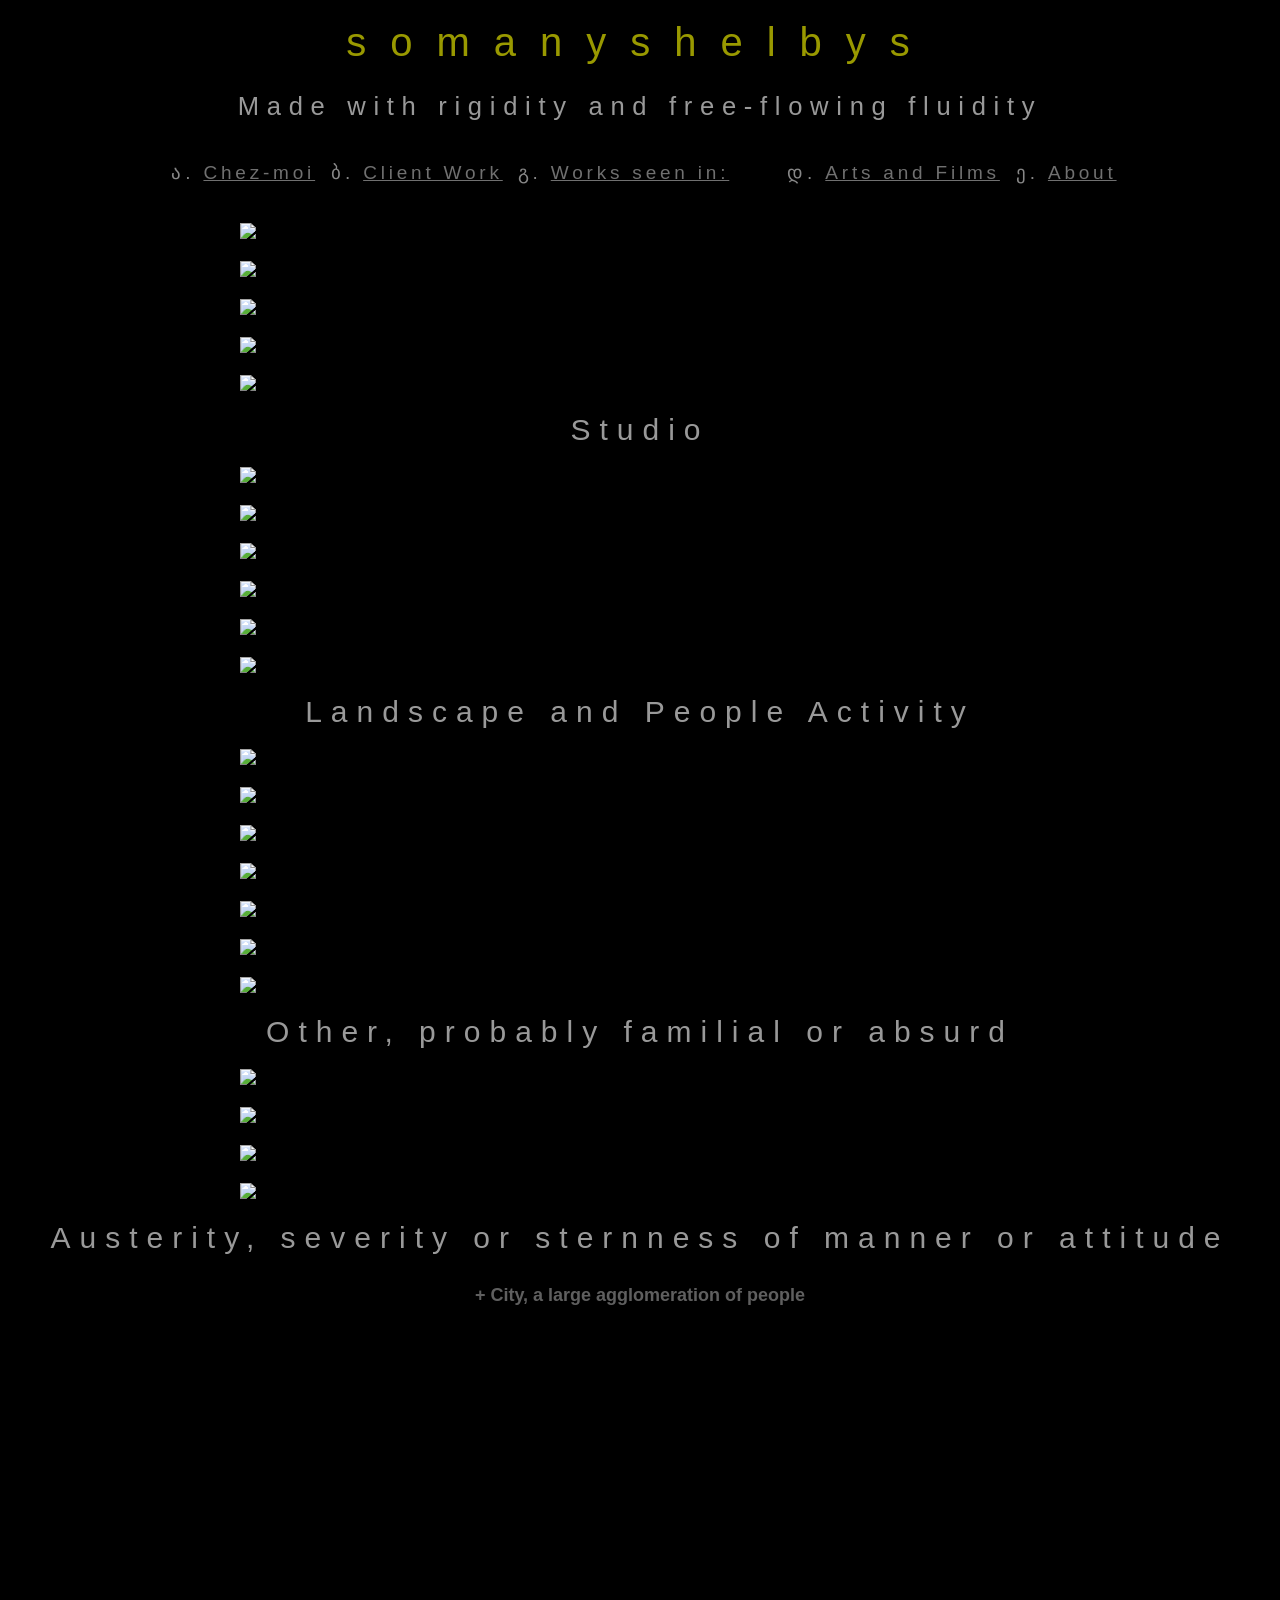
==== index.html @ f42c6b7e "Fix HTML encoding issues in index.html" ====
<!DOCTYPE html>
<html lang="en">
  <head>
    <meta charset="UTF-8" />
    <meta 
       name="viewport" 
       content="width=device-width, initial-scale=1">
    <title>So Many Shelbys</title>
    <link rel="stylesheet" href="styles.css" />

  </head>

<body>
  <h1> somanyshelbys </h1>
  <h2>Made with rigidity and free-flowing fluidity</h2>
      <nav class= "navbar">
      <ul class="nav-links">
        <li><a href="Chez-moi.html">Chez-moi</a></li>
        <li><a href="Client Work.html">Client Work</a></li>
        <li><a href="Works seen in.html">Works seen in:</li>
        <li><a href="Arts and Films.html">Arts and Films</a></li>
        <li><a href="About.html">About</a></li>
      </ul>
    </nav>

    <figure>
         <img src="https://1drv.ms/i/c/d630736e100ee026/IQQJF29KCXkyRJ-KPuYxHNDiAaI51sLJGHvMIlL-1f3v7YA?width=1920&height=1280" alt="Headphones on a rock along Brooklyn Bridge Promenade."> 
         <img src="https://1drv.ms/i/c/d630736e100ee026/IQTPv-4YMRiqRK2nJl1ETKb0AZ7eB_xZPst_Acn6qgvgutw?width=1616&height=1080" alt="Dance pit at an art gallery rock show, Midtown Manhattan.">
         <img src="https://1drv.ms/i/c/d630736e100ee026/IQRkhlpu7I8eRKbMMFANl39nARH1thOUix3Rj904pAK5Q2k" alt="Rambunctious Philly DIY rock show.">
         <img src="https://1drv.ms/i/c/d630736e100ee026/IQTGSDGn4vDFSp1pvOnJ12VhAXj-IOgcTihEkf6rCtiiw9Y?width=4485&height=3457" alt="Two skateboarders opposite from each other at Washington Sq Park as a march looms.">
         <img src="https://1drv.ms/i/c/d630736e100ee026/IQSIIoZXmp2ETLhqxxJwsTqFAYOdlSudWHXkMcIG4YVn68k?width=1902&height=1902" alt="Woman taking picture of Oakland Bridge on a rainy day.">
         <style>
          img {
          width: 100%;
          max-width: 800px;     /* Limit maximum size */
          border: none;
          box-shadow: 0 4px 12px rgba(0,0,0,0.3);
          display: block;
          margin: 20px auto;    /* Center horizontally */
         }
        </style>
  </figure>
  <h3>Studio</h3>
  <figure>
         <img src="https://1drv.ms/i/c/d630736e100ee026/IQSrCykFMvdrSbPwey8ARCrKAXR-VHivuqk-wBUVP1CZJT4?width=3494&height=4384" alt="Studio shoot dark">
         <img src="https://1drv.ms/i/c/d630736e100ee026/IQSSAmfEuchVTI-kfr9R0--sAdwf01rDKaoduYXgPd5Ui_Q?width=2048&height=1365" alt="Duo model shoot, studio, vintage horror-themed.">
         <img src="https://1drv.ms/i/c/d630736e100ee026/IQR45To567PaQbxcvTF8OYlYAbSkMstuya33_iIAnDA6MA4?width=6000&height=4000" alt="Male model, daylight">
         <img src="https://1drv.ms/i/c/d630736e100ee026/IQQ7IhnuLZSARIrC7h_r51e6AQmJnsDo1xYjwgit67fHrmY?width=6000&height=4000" alt="Single model shoot, studio.">
         <img src="https://1drv.ms/i/c/d630736e100ee026/IQRbP4IERU9NRakxqUFBMwMsAUnSp67APURhSqFMwEBVgT8?width=6000&height=3726" alt="Male model on couch, daylight.">
         <img src="https://1drv.ms/i/c/d630736e100ee026/IQTXnUac0-yFTZEX8bLTMEjyASVJ0B-QZ0dLZ8pRtzSClxU?width=5240&height=3375" alt="Modeling in dark studio, with strobe light used for focus.">
         <style>
        h3 {
        text-align: center;
        font-family: sans-serif;
        font-size: 30px;
        color: light grey; /* my slowass oversaw it was black initially */
        display: block;
        margin: auto;
        }
         </style>

  </figure>
  <figure>
         <h3>Landscape and People Activity</h3>  
         <img src="https://1drv.ms/i/c/d630736e100ee026/IQQxwj5T_dQGS4HVavXyjzK9AY6_2AdQX3uCjTyPZO9tI2Q?width=2048&height=1365" alt="Late afternoon at a pier in San Francisco.">
         <img src="https://1drv.ms/i/c/d630736e100ee026/IQRPh8WzAu8TRJpu-GUv-VH0AaQ1NuLzRMSAW0mrgeTtktk?width=2048&height=1533" alt="Doing a back bridge atop the Golden Gate bridge vista, north of it.">
         <img src="https://1drv.ms/i/c/d630736e100ee026/IQTNxuhRVp5TSJXVCpJwqnzeAZcACLeGGz2mLBDC-m7fevQ?width=6000&height=4000" alt="Rocket launch in twilight Sky, Cachuma Lake Vista Point, CA.">
         <img src="https://1drv.ms/i/c/d630736e100ee026/IQQm43SCTZFYSZKmu0K1t3gBAWeIm1azohavoHHHadHrMkA?width=4777&height=3048" alt="Channel Islands as seen from a high point some kilometers north of Santa Barbara, CA.">
         <img src="https://1drv.ms/i/c/d630736e100ee026/IQTbLqorTk9NRp-FskmjfqNOAUiybhO71TV4_rZoAlRim5o?width=4973&height=3407" alt="Cachuma Lake valley at twilight, CA.">
         <img src="https://1drv.ms/i/c/d630736e100ee026/IQRTMTD59x7PQJ5WlUEDU5QCAUQ2v-P6QT73TecZMSQWxQU?width=2048&height=1409" alt="Abandoned prison guard tower with a rainbow in the background, over the harbor.">
         <img src="https://1drv.ms/i/c/d630736e100ee026/IQR1liMmkR3ZSowyFkngSszJATfJSlBAhaF1ZGyztksEiMo?width=1365&height=2048" alt="Local resident having a smoke break outside a restaurant.">
  </figure>
  
  <figure>
  <h3> Other, probably familial or absurd </h3>
         <img src="https://1drv.ms/i/c/d630736e100ee026/IQTYepY5WuYdQo6v6UxAK7MCAdvxgK8uoiMPOlA562L7OWI?width=6000&height=4000" alt="Haus Amerikan.">
         <img src="https://1drv.ms/i/c/d630736e100ee026/IQS29Qxb-Hh1SLmxpKP_l0dYAXRDGurXG-B5GAk2QFSMplg?width=6000&height=3407" alt="Cool bloke on bike with razors.">
         <img src="https://1drv.ms/i/c/d630736e100ee026/IQTFUM9CGuCQSqj9El2S2cqYAcw4869-dwOalFD7NcDokY0?width=4875&height=4000" alt="Flying reflective spheres over the Delaware River bike path in Philly, hanging from the sky.">
         <img src="https://1drv.ms/i/c/d630736e100ee026/IQT2msfkttWKRq3MN_01UUv_ASdR4b-WbxVs7dUYG-jgSnY?width=6000&height=4000" alt="Mirrored tree off a reflecting puddle in cloudy weather.">
  </figure>

  <h3>Austerity, severity or sternness of manner or attitude </h3>
  <h5>+ City, a large agglomeration of people</h5>
    <video
  src="austericitymov.mov"
  autoplay
  muted
  loop
  playsinline
  width="560"
  ></video>
  <style>
  h5 {
    text-align: center;
    font-family: Arial, Helvetica, sans-serif;
    font-size: 18px;
    color: lightgray;
    opacity: 0.45;
  }
  video {
        width: 100%;
        max-width: 800px;     /* Limit maximum size */
        border: none;
        box-shadow: 0 4px 12px rgba(0,0,0,0.3);
        display: block;
        margin: 20px auto;    /* Center horizontally */
  }
  </style>
</body>

</html>
---- styles.css ----
body {
    font-family: 'josefin sans', sans-serif;
    background-color: black;
}

.yuyu-regular {
  font-family: "Yuyu", sans-serif;
  font-weight: 400;
  font-style: normal;
}

div {
  display: none;
  border: 1px solid #000;
  height: 30px;
  width: 290px;
  margin-left: 10px;
}

a:hover+div {
  display: block;
}

.permanent-marker-regular {
  font-family: "Permanent Marker", cursive;
  font-weight: 400;
  font-style: normal;
}

.prompt-thin {
  font-family: "Prompt", sans-serif;
  font-weight: 100;
  font-style: normal;
}

.prompt-extralight {
  font-family: "Prompt", sans-serif;
  font-weight: 200;
  font-style: normal;
}

.prompt-light {
  font-family: "Prompt", sans-serif;
  font-weight: 300;
  font-style: normal;
}

.prompt-regular {
  font-family: "Prompt", sans-serif;
  font-weight: 400;
  font-style: normal;
}

.prompt-medium {
  font-family: "Prompt", sans-serif;
  font-weight: 500;
  font-style: normal;
}

.prompt-semibold {
  font-family: "Prompt", sans-serif;
  font-weight: 600;
  font-style: normal;
}

.prompt-bold {
  font-family: "Prompt", sans-serif;
  font-weight: 700;
  font-style: normal;
}

.prompt-extrabold {
  font-family: "Prompt", sans-serif;
  font-weight: 800;
  font-style: normal;
}

.prompt-black {
  font-family: "Prompt", sans-serif;
  font-weight: 900;
  font-style: normal;
}

.prompt-thin-italic {
  font-family: "Prompt", sans-serif;
  font-weight: 100;
  font-style: italic;
}

.prompt-extralight-italic {
  font-family: "Prompt", sans-serif;
  font-weight: 200;
  font-style: italic;
}

.prompt-light-italic {
  font-family: "Prompt", sans-serif;
  font-weight: 300;
  font-style: italic;
}

.prompt-regular-italic {
  font-family: "Prompt", sans-serif;
  font-weight: 400;
  font-style: italic;
}

.prompt-medium-italic {
  font-family: "Prompt", sans-serif;
  font-weight: 500;
  font-style: italic;
}

.prompt-semibold-italic {
  font-family: "Prompt", sans-serif;
  font-weight: 600;
  font-style: italic;
}

.prompt-bold-italic {
  font-family: "Prompt", sans-serif;
  font-weight: 700;
  font-style: italic;
}

.prompt-extrabold-italic {
  font-family: "Prompt", sans-serif;
  font-weight: 800;
  font-style: italic;
}

.prompt-black-italic {
  font-family: "Prompt", sans-serif;
  font-weight: 900;
  font-style: italic;
}

.poppins-thin {
  font-family: "Poppins", sans-serif;
  font-weight: 100;
  font-style: normal;
}

.poppins-extralight {
  font-family: "Poppins", sans-serif;
  font-weight: 200;
  font-style: normal;
}

.poppins-light {
  font-family: "Poppins", sans-serif;
  font-weight: 300;
  font-style: normal;
}

.poppins-regular {
  font-family: "Poppins", sans-serif;
  font-weight: 400;
  font-style: normal;
}

.poppins-medium {
  font-family: "Poppins", sans-serif;
  font-weight: 500;
  font-style: normal;
}

.poppins-semibold {
  font-family: "Poppins", sans-serif;
  font-weight: 600;
  font-style: normal;
}

.poppins-bold {
  font-family: "Poppins", sans-serif;
  font-weight: 700;
  font-style: normal;
}

.poppins-extrabold {
  font-family: "Poppins", sans-serif;
  font-weight: 800;
  font-style: normal;
}

.poppins-black {
  font-family: "Poppins", sans-serif;
  font-weight: 900;
  font-style: normal;
}

.poppins-thin-italic {
  font-family: "Poppins", sans-serif;
  font-weight: 100;
  font-style: italic;
}

.poppins-extralight-italic {
  font-family: "Poppins", sans-serif;
  font-weight: 200;
  font-style: italic;
}

.poppins-light-italic {
  font-family: "Poppins", sans-serif;
  font-weight: 300;
  font-style: italic;
}

.poppins-regular-italic {
  font-family: "Poppins", sans-serif;
  font-weight: 400;
  font-style: italic;
}

.poppins-medium-italic {
  font-family: "Poppins", sans-serif;
  font-weight: 500;
  font-style: italic;
}

.poppins-semibold-italic {
  font-family: "Poppins", sans-serif;
  font-weight: 600;
  font-style: italic;
}

.poppins-bold-italic {
  font-family: "Poppins", sans-serif;
  font-weight: 700;
  font-style: italic;
}

.poppins-extrabold-italic {
  font-family: "Poppins", sans-serif;
  font-weight: 800;
  font-style: italic;
}

.poppins-black-italic {
  font-family: "Poppins", sans-serif;
  font-weight: 900;
  font-style: italic;
}

.fredericka-the-great-regular {
  font-family: "Fredericka the Great", serif;
  font-weight: 400;
  font-style: normal;
}

.navbar {
    display: flex;
    font-size: 19px;
    font-family:'Franklin Gothic Medium', 'Arial Narrow', Arial, sans-serif;
    justify-content: center;
    align-items: center;
    text-align: center;
    letter-spacing: 0.2em;
    background-color: rgb(0, 0, 0);
    padding-bottom: 0px;
    padding-top: 0px;
    color: white;
    opacity: 0.53;
}

.nav-links {
    list-style: georgian;
    display: flex;
    gap: 3rem;
}

.nav-links a {
    color:lightgray;
    text-decoration-skip-ink: all;
    font-weight:lighter;
    transition: 0.2s ease-in
}

.nav-links a:hover {
    color: #ff3992
}

h1 {
    font-family:'Trebuchet MS', 'Lucida Sans Unicode', 'Lucida Grande', 'Lucida Sans', Arial, sans-serif;
    font-weight: 400;
    font-style: normal;
    letter-spacing: 0.6em;
    font-size: 2.5rem;
    font-display: swap;
    color:yellow;
    border: none;
    opacity: 0.6;
    text-align: center;
    margin-top: 20px;
}

h2 {
    font-family: "prompt", sans-serif;
    font-weight: 400;
    font-style: normal;
    letter-spacing: 0.3em;
    font-size: 1.6rem;
    font-display: swap;
    color:white;
    opacity: 0.6;
    border: none;
    text-align: center;
    margin-top: 20px;
}

h3 {
    font-family: "prompt", sans-serif;
    font-weight: 400;
    font-style: normal;
    letter-spacing: 0.3em;
    font-size: 1.2rem;
    font-display: swap;
    color:white;
    opacity: 0.6;
    border: none;
    text-align: center;
    margin-top: 20px;
}
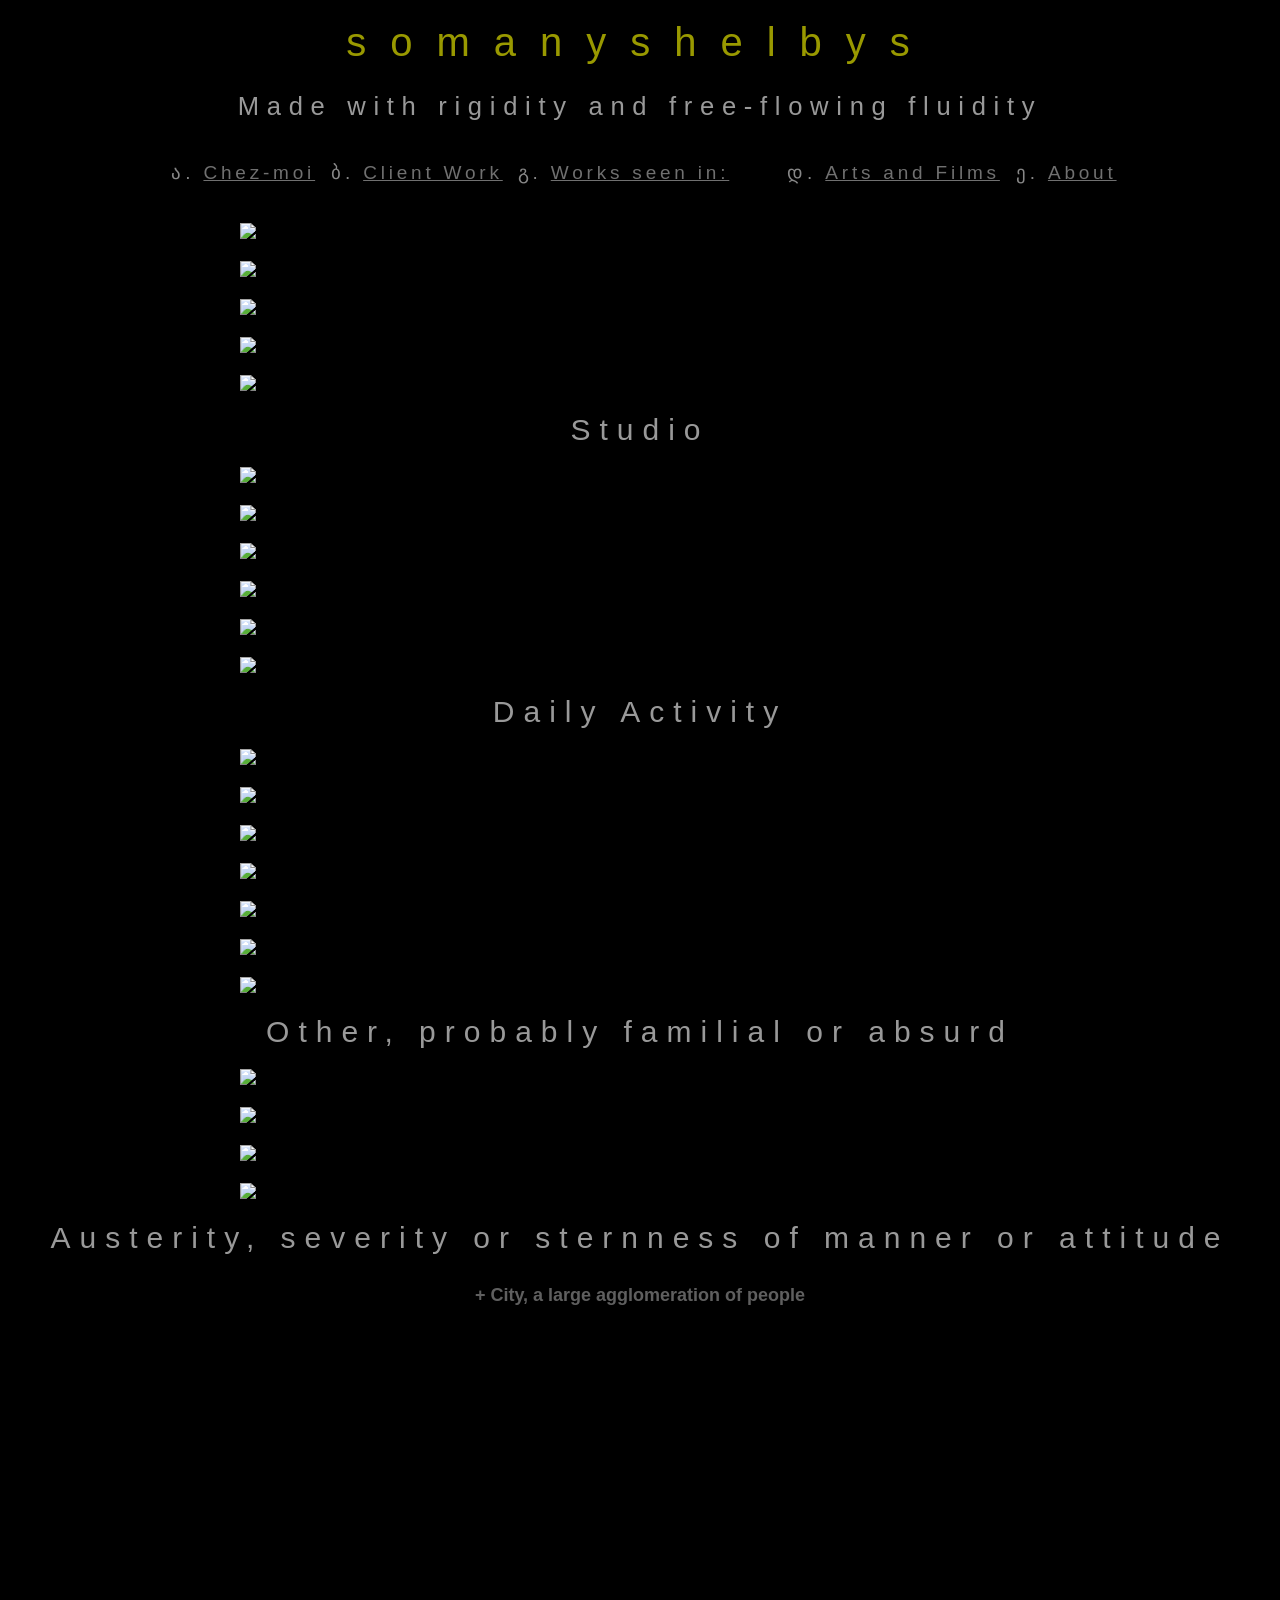
==== commit 323c7bb4: "Fix HTML encoding issues in index.html" ====
--- a/index.html
+++ b/index.html
@@ -61,7 +61,7 @@
 
   </figure>
   <figure>
-         <h3>Landscape and People Activity</h3>  
+         <h3>Daily Activity</h3>  
          <img src="https://1drv.ms/i/c/d630736e100ee026/IQQxwj5T_dQGS4HVavXyjzK9AY6_2AdQX3uCjTyPZO9tI2Q?width=2048&height=1365" alt="Late afternoon at a pier in San Francisco.">
          <img src="https://1drv.ms/i/c/d630736e100ee026/IQRPh8WzAu8TRJpu-GUv-VH0AaQ1NuLzRMSAW0mrgeTtktk?width=2048&height=1533" alt="Doing a back bridge atop the Golden Gate bridge vista, north of it.">
          <img src="https://1drv.ms/i/c/d630736e100ee026/IQTNxuhRVp5TSJXVCpJwqnzeAZcACLeGGz2mLBDC-m7fevQ?width=6000&height=4000" alt="Rocket launch in twilight Sky, Cachuma Lake Vista Point, CA.">
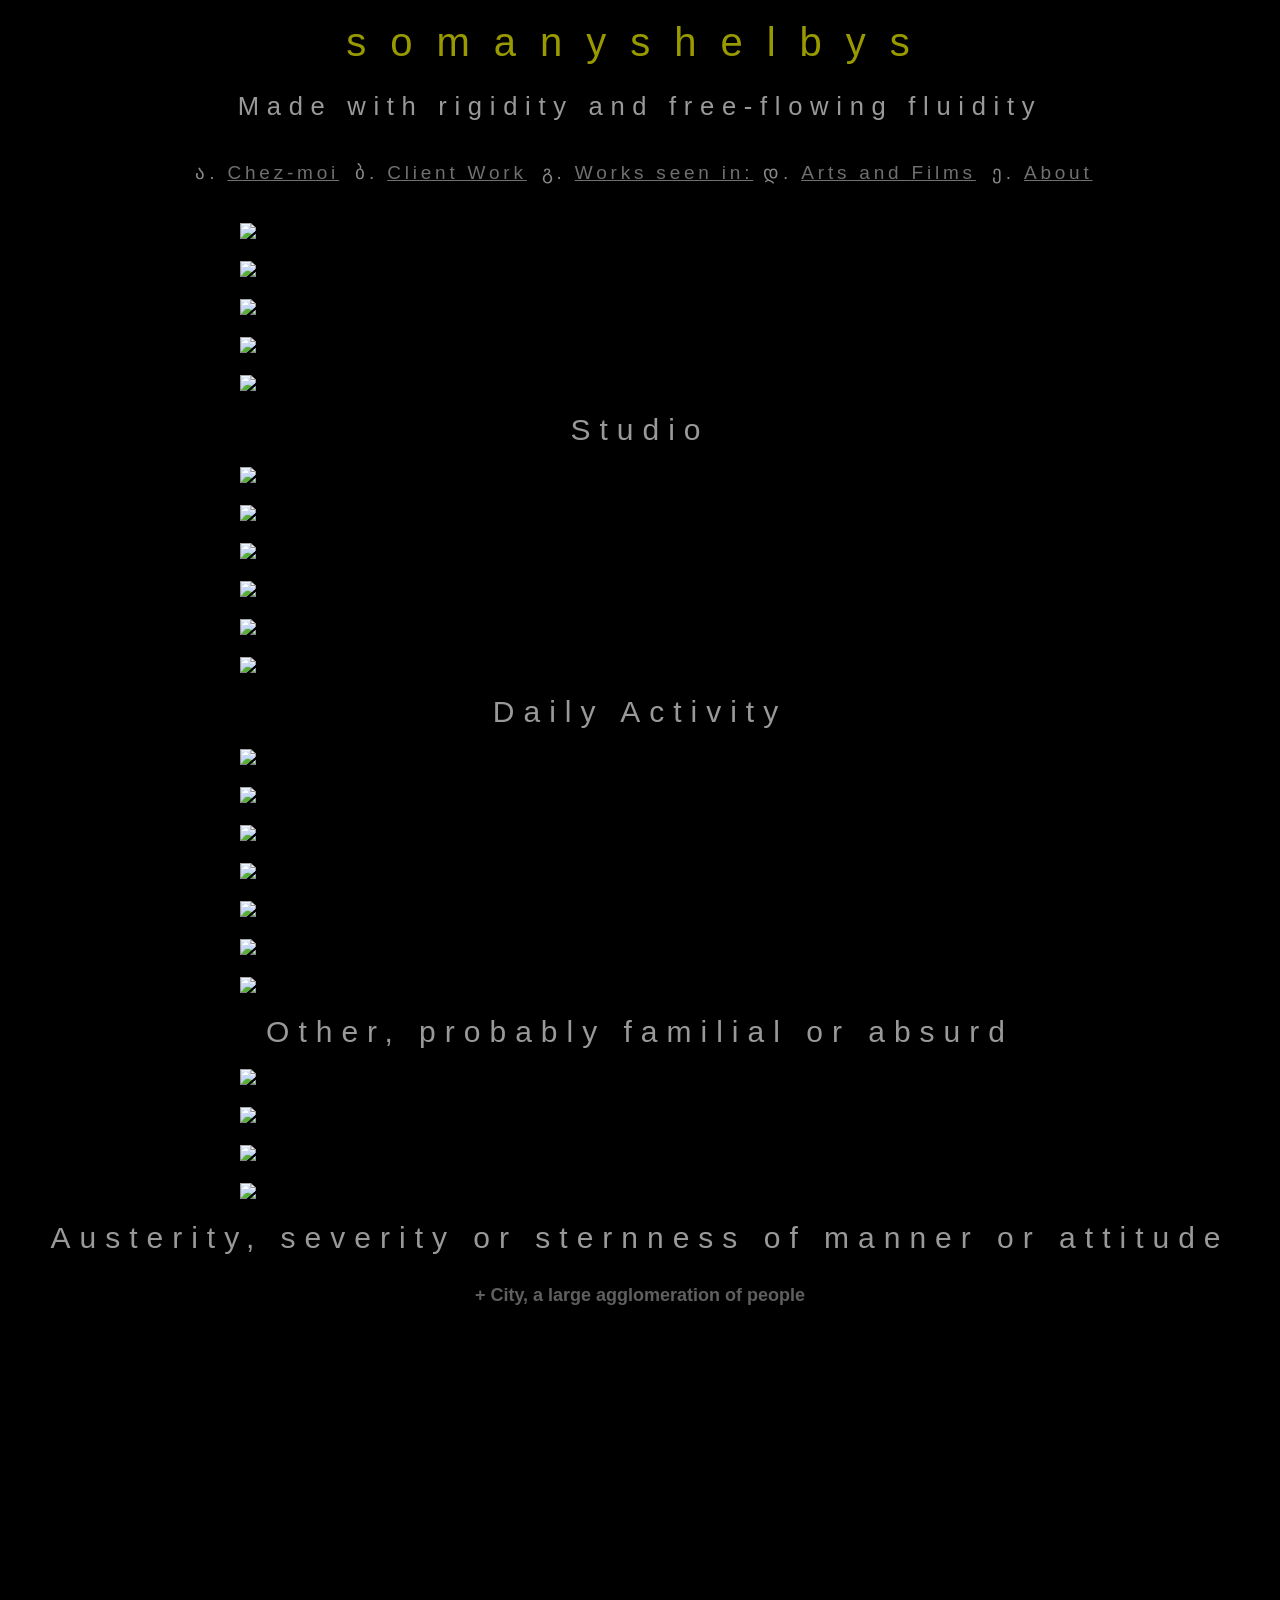
==== commit 087de646: "Fix HTML encoding issues in index.html" ====
--- a/index.html
+++ b/index.html
@@ -17,7 +17,7 @@
       <ul class="nav-links">
         <li><a href="Chez-moi.html">Chez-moi</a></li>
         <li><a href="Client Work.html">Client Work</a></li>
-        <li><a href="Works seen in.html">Works seen in:</li>
+        <li><a href="Works seen in.html">Works seen in:</a></li>
         <li><a href="Arts and Films.html">Arts and Films</a></li>
         <li><a href="About.html">About</a></li>
       </ul>
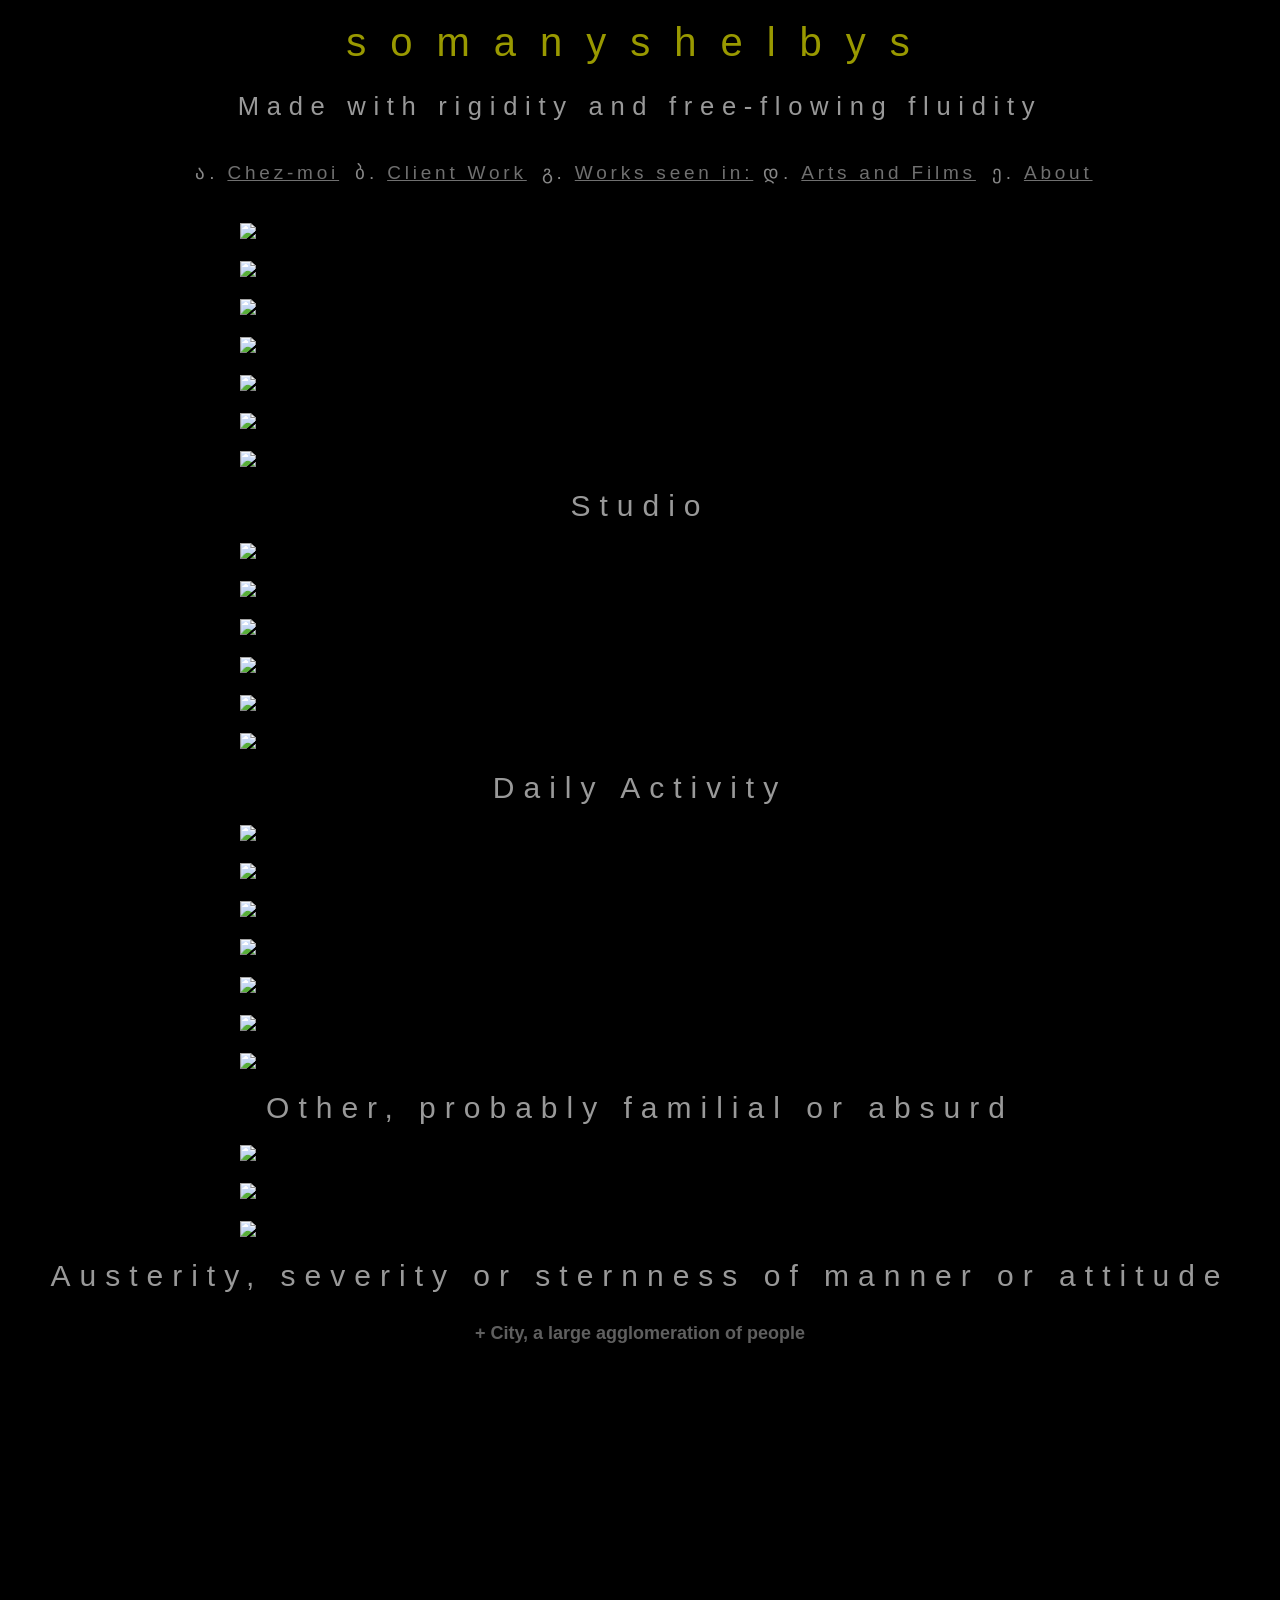
==== commit f2f6e275: "Fix HTML formatting and update image sources" ====
--- a/index.html
+++ b/index.html
@@ -25,7 +25,9 @@
 
     <figure>
          <img src="https://1drv.ms/i/c/d630736e100ee026/IQQJF29KCXkyRJ-KPuYxHNDiAaI51sLJGHvMIlL-1f3v7YA?width=1920&height=1280" alt="Headphones on a rock along Brooklyn Bridge Promenade."> 
+         <img src="https://1drv.ms/i/c/d630736e100ee026/IQS29Qxb-Hh1SLmxpKP_l0dYAXRDGurXG-B5GAk2QFSMplg?width=6000&height=3407" alt="Cool bloke on bike with razors.">
          <img src="https://1drv.ms/i/c/d630736e100ee026/IQTPv-4YMRiqRK2nJl1ETKb0AZ7eB_xZPst_Acn6qgvgutw?width=1616&height=1080" alt="Dance pit at an art gallery rock show, Midtown Manhattan.">
+         <img src="https://1drv.ms/i/c/d630736e100ee026/IQQySMtVKulcSZhSMhuV6AjjAR7p87NCrXN8QW7MQoND4Ko?width=4000&height=4891" alt="Plaza in motion.">
          <img src="https://1drv.ms/i/c/d630736e100ee026/IQRkhlpu7I8eRKbMMFANl39nARH1thOUix3Rj904pAK5Q2k" alt="Rambunctious Philly DIY rock show.">
          <img src="https://1drv.ms/i/c/d630736e100ee026/IQTGSDGn4vDFSp1pvOnJ12VhAXj-IOgcTihEkf6rCtiiw9Y?width=4485&height=3457" alt="Two skateboarders opposite from each other at Washington Sq Park as a march looms.">
          <img src="https://1drv.ms/i/c/d630736e100ee026/IQSIIoZXmp2ETLhqxxJwsTqFAYOdlSudWHXkMcIG4YVn68k?width=1902&height=1902" alt="Woman taking picture of Oakland Bridge on a rainy day.">
@@ -74,7 +76,6 @@
   <figure>
   <h3> Other, probably familial or absurd </h3>
          <img src="https://1drv.ms/i/c/d630736e100ee026/IQTYepY5WuYdQo6v6UxAK7MCAdvxgK8uoiMPOlA562L7OWI?width=6000&height=4000" alt="Haus Amerikan.">
-         <img src="https://1drv.ms/i/c/d630736e100ee026/IQS29Qxb-Hh1SLmxpKP_l0dYAXRDGurXG-B5GAk2QFSMplg?width=6000&height=3407" alt="Cool bloke on bike with razors.">
          <img src="https://1drv.ms/i/c/d630736e100ee026/IQTFUM9CGuCQSqj9El2S2cqYAcw4869-dwOalFD7NcDokY0?width=4875&height=4000" alt="Flying reflective spheres over the Delaware River bike path in Philly, hanging from the sky.">
          <img src="https://1drv.ms/i/c/d630736e100ee026/IQT2msfkttWKRq3MN_01UUv_ASdR4b-WbxVs7dUYG-jgSnY?width=6000&height=4000" alt="Mirrored tree off a reflecting puddle in cloudy weather.">
   </figure>
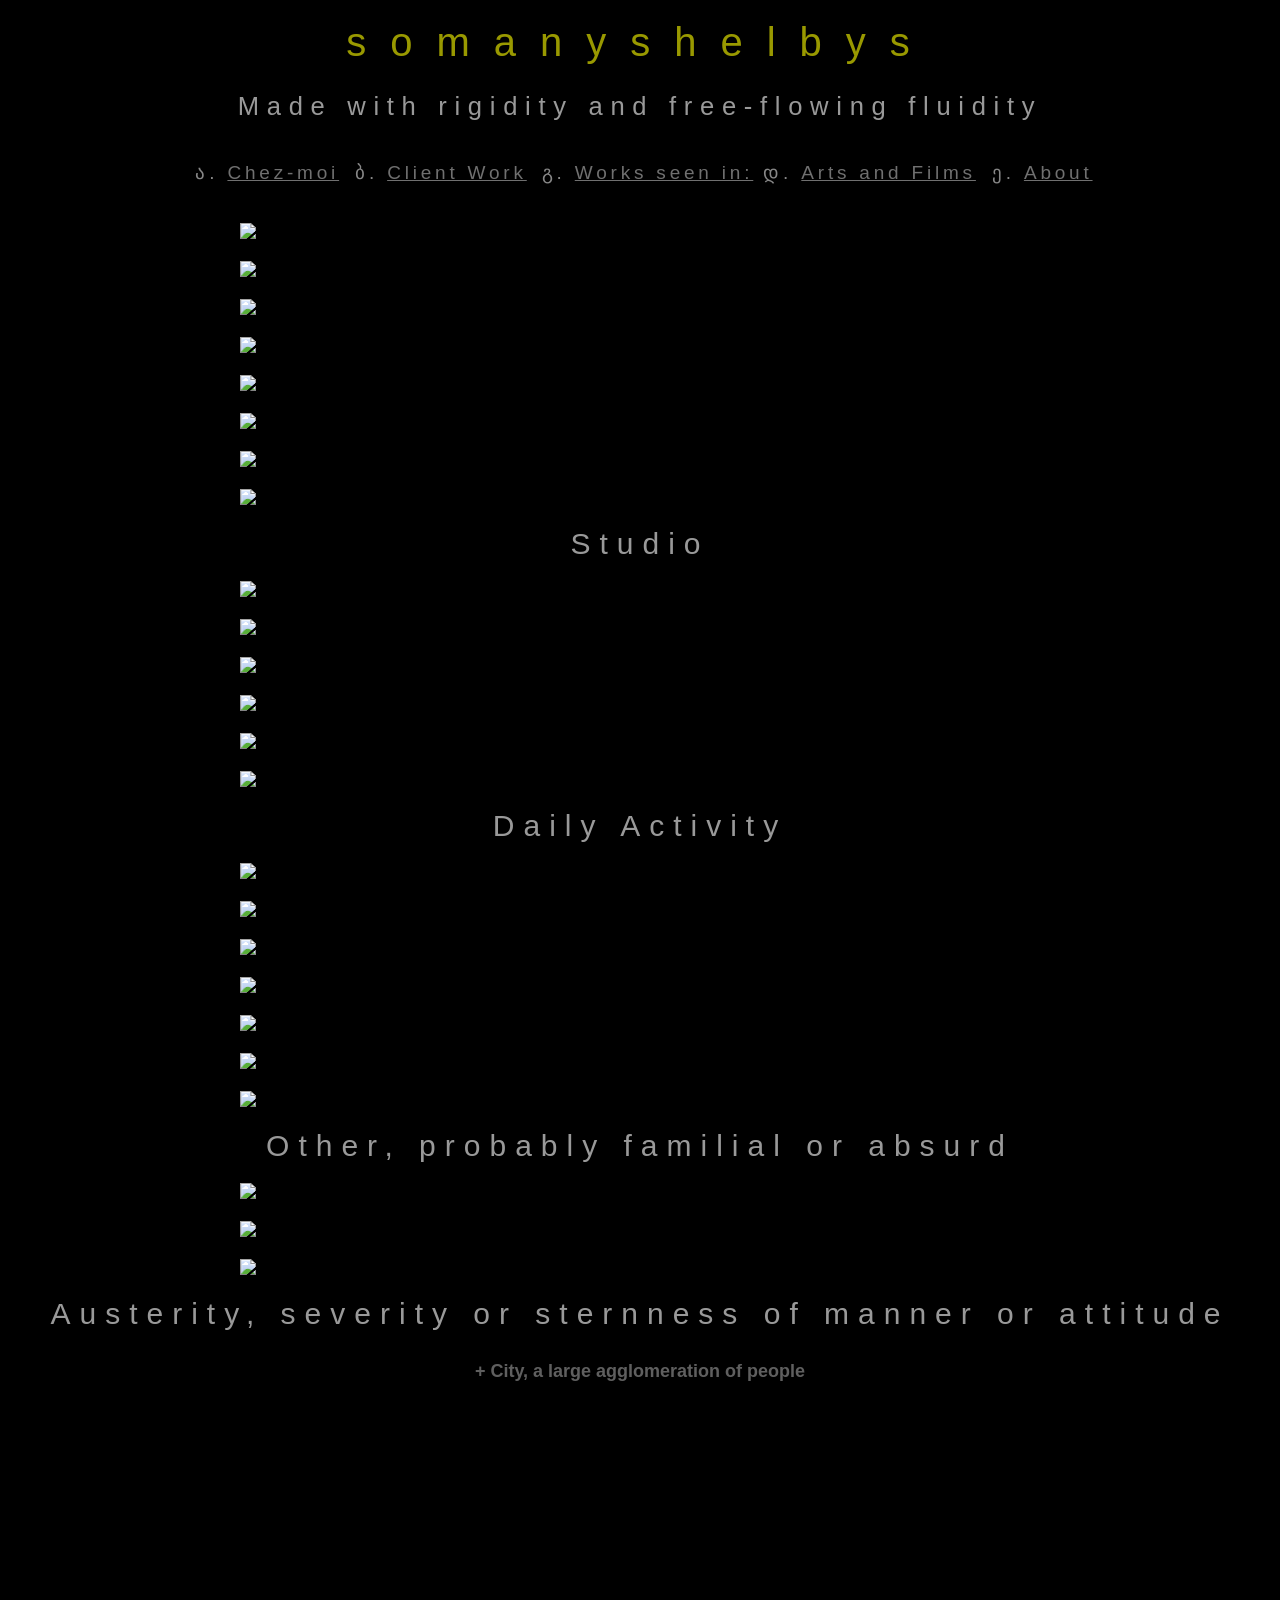
==== commit 46cf5c6a: "Update index.html" ====
--- a/index.html
+++ b/index.html
@@ -26,6 +26,7 @@
     <figure>
          <img src="https://1drv.ms/i/c/d630736e100ee026/IQQJF29KCXkyRJ-KPuYxHNDiAaI51sLJGHvMIlL-1f3v7YA?width=1920&height=1280" alt="Headphones on a rock along Brooklyn Bridge Promenade."> 
          <img src="https://1drv.ms/i/c/d630736e100ee026/IQS29Qxb-Hh1SLmxpKP_l0dYAXRDGurXG-B5GAk2QFSMplg?width=6000&height=3407" alt="Cool bloke on bike with razors.">
+         <img src="https://1drv.ms/i/c/d630736e100ee026/IQTp2hHBfkATSZCq-LOqZ55BAWDOU1wHuVhpJf47ETTYpAw" alt="Man carrying Spanish Republican flag.">
          <img src="https://1drv.ms/i/c/d630736e100ee026/IQTPv-4YMRiqRK2nJl1ETKb0AZ7eB_xZPst_Acn6qgvgutw?width=1616&height=1080" alt="Dance pit at an art gallery rock show, Midtown Manhattan.">
          <img src="https://1drv.ms/i/c/d630736e100ee026/IQQySMtVKulcSZhSMhuV6AjjAR7p87NCrXN8QW7MQoND4Ko?width=4000&height=4891" alt="Plaza in motion.">
          <img src="https://1drv.ms/i/c/d630736e100ee026/IQRkhlpu7I8eRKbMMFANl39nARH1thOUix3Rj904pAK5Q2k" alt="Rambunctious Philly DIY rock show.">
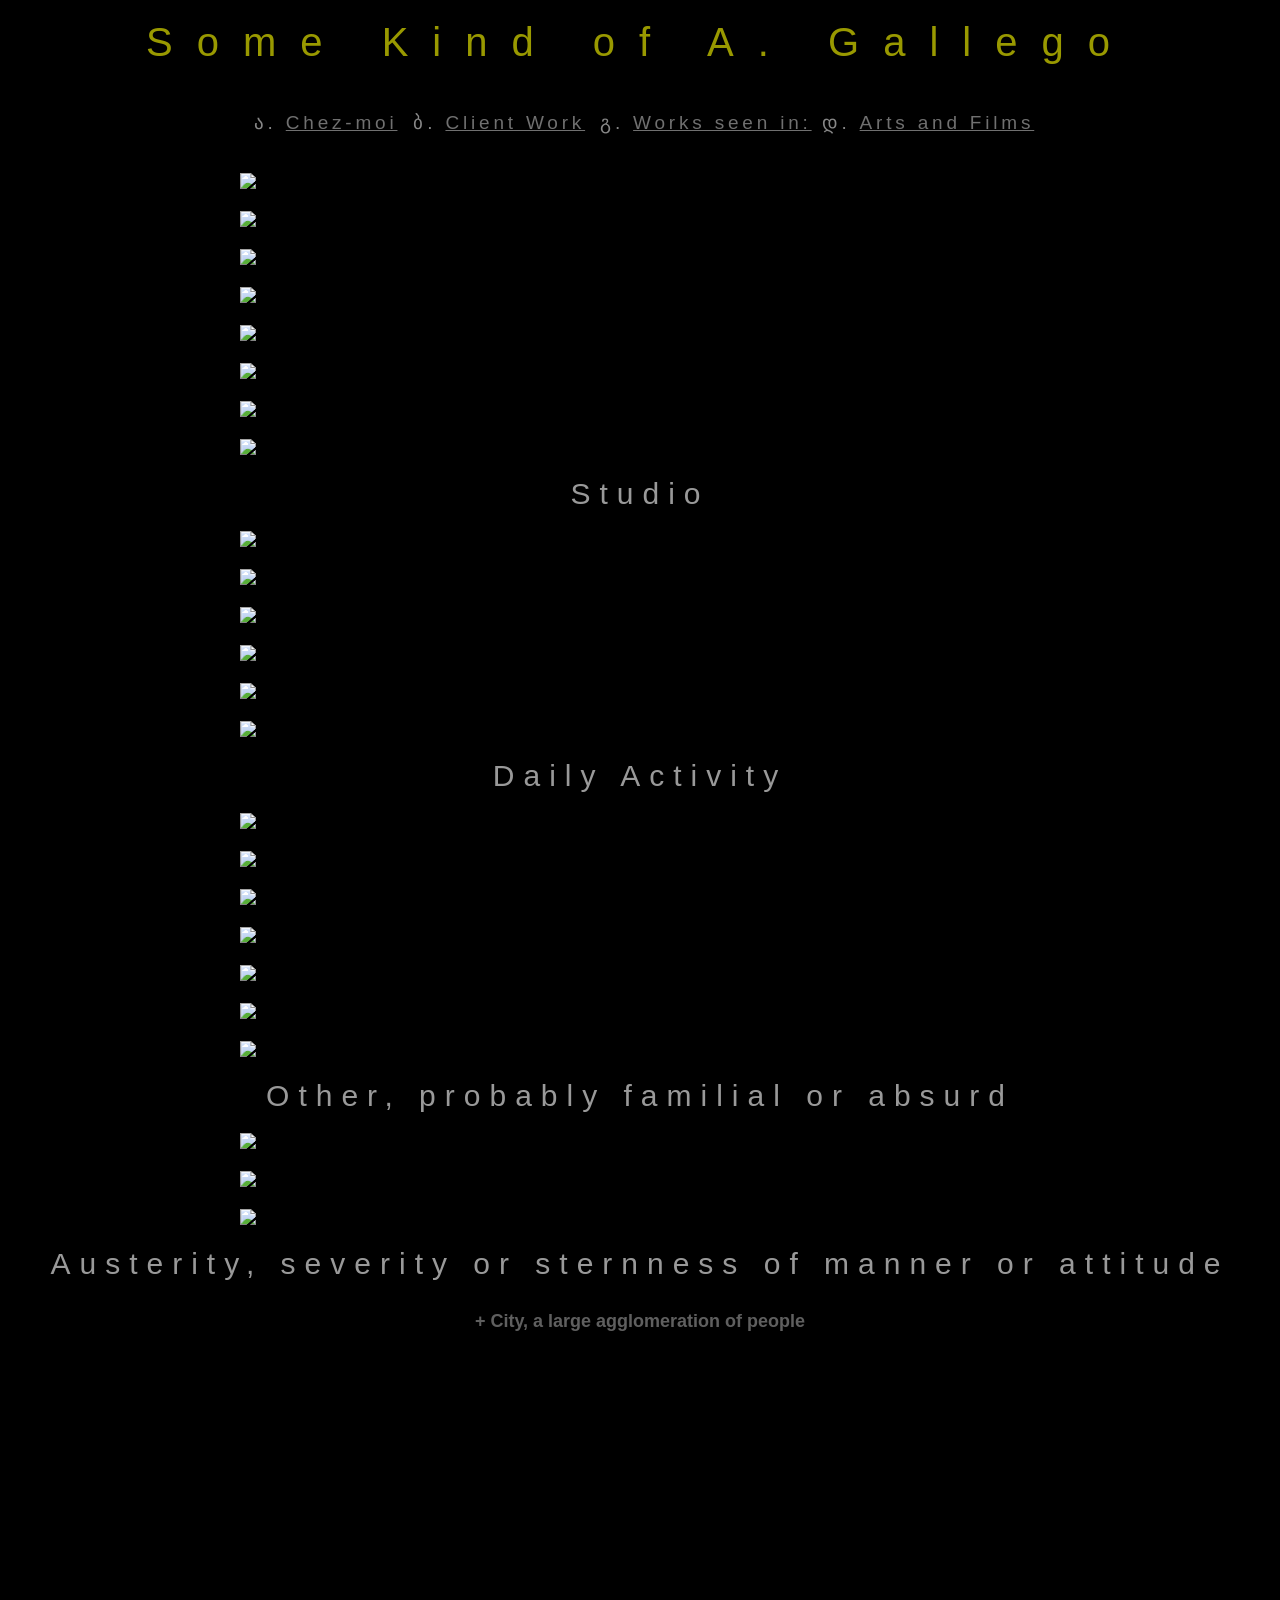
==== commit 26d702d3: "Update index.html" ====
--- a/index.html
+++ b/index.html
@@ -5,21 +5,19 @@
     <meta 
        name="viewport" 
        content="width=device-width, initial-scale=1">
-    <title>So Many Shelbys</title>
+    <title>Some Kind of A. Gallego</title>
     <link rel="stylesheet" href="styles.css" />
 
   </head>
 
 <body>
-  <h1> somanyshelbys </h1>
-  <h2>Made with rigidity and free-flowing fluidity</h2>
+  <h1> Some Kind of A. Gallego </h1>
       <nav class= "navbar">
       <ul class="nav-links">
-        <li><a href="Chez-moi.html">Chez-moi</a></li>
+        <li><a href="index.html">Chez-moi</a></li>
         <li><a href="Client Work.html">Client Work</a></li>
         <li><a href="Works seen in.html">Works seen in:</a></li>
         <li><a href="Arts and Films.html">Arts and Films</a></li>
-        <li><a href="About.html">About</a></li>
       </ul>
     </nav>
 
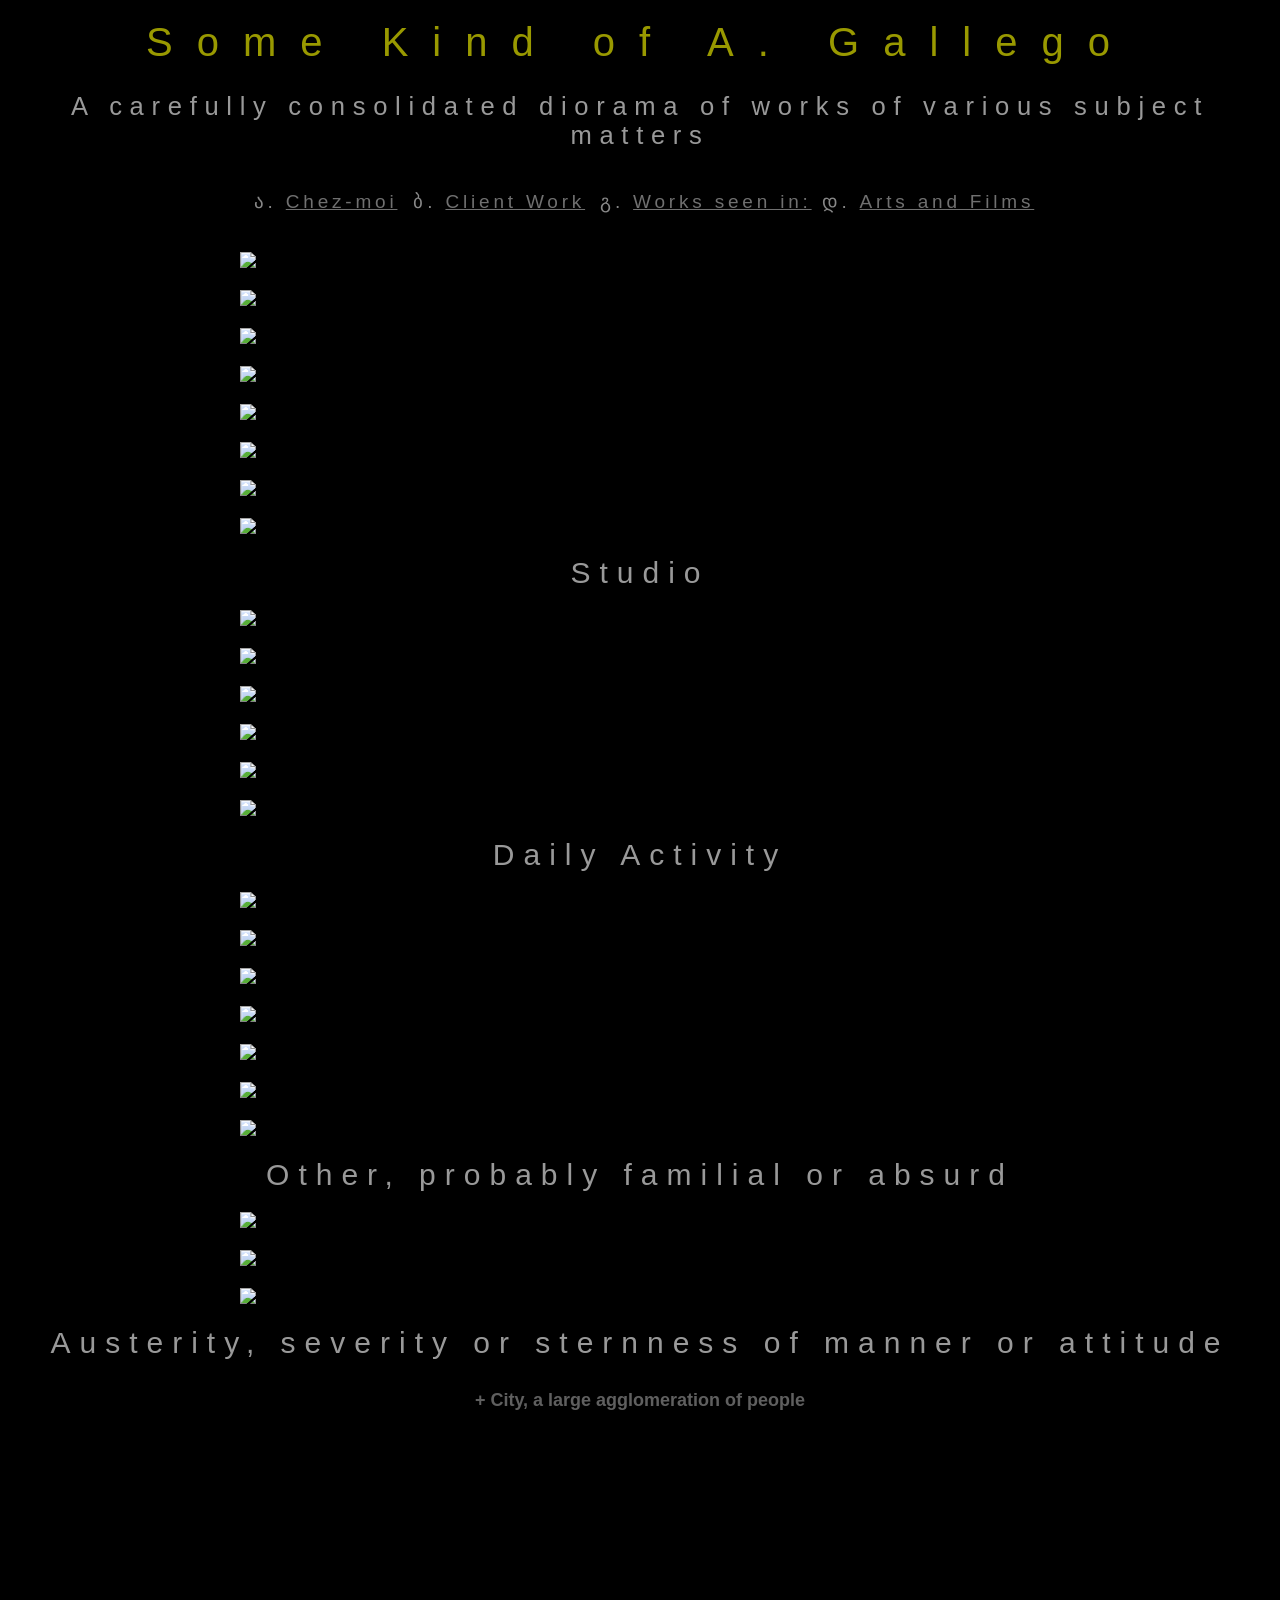
==== commit bf39fe61: "Update index.html" ====
--- a/index.html
+++ b/index.html
@@ -11,7 +11,8 @@
   </head>
 
 <body>
-  <h1> Some Kind of A. Gallego </h1>
+  <h1> Some Kind of A. Gallego </h1>
+    <h2> A carefully  consolidated diorama of works of various subject matters </h2>
       <nav class= "navbar">
       <ul class="nav-links">
         <li><a href="index.html">Chez-moi</a></li>
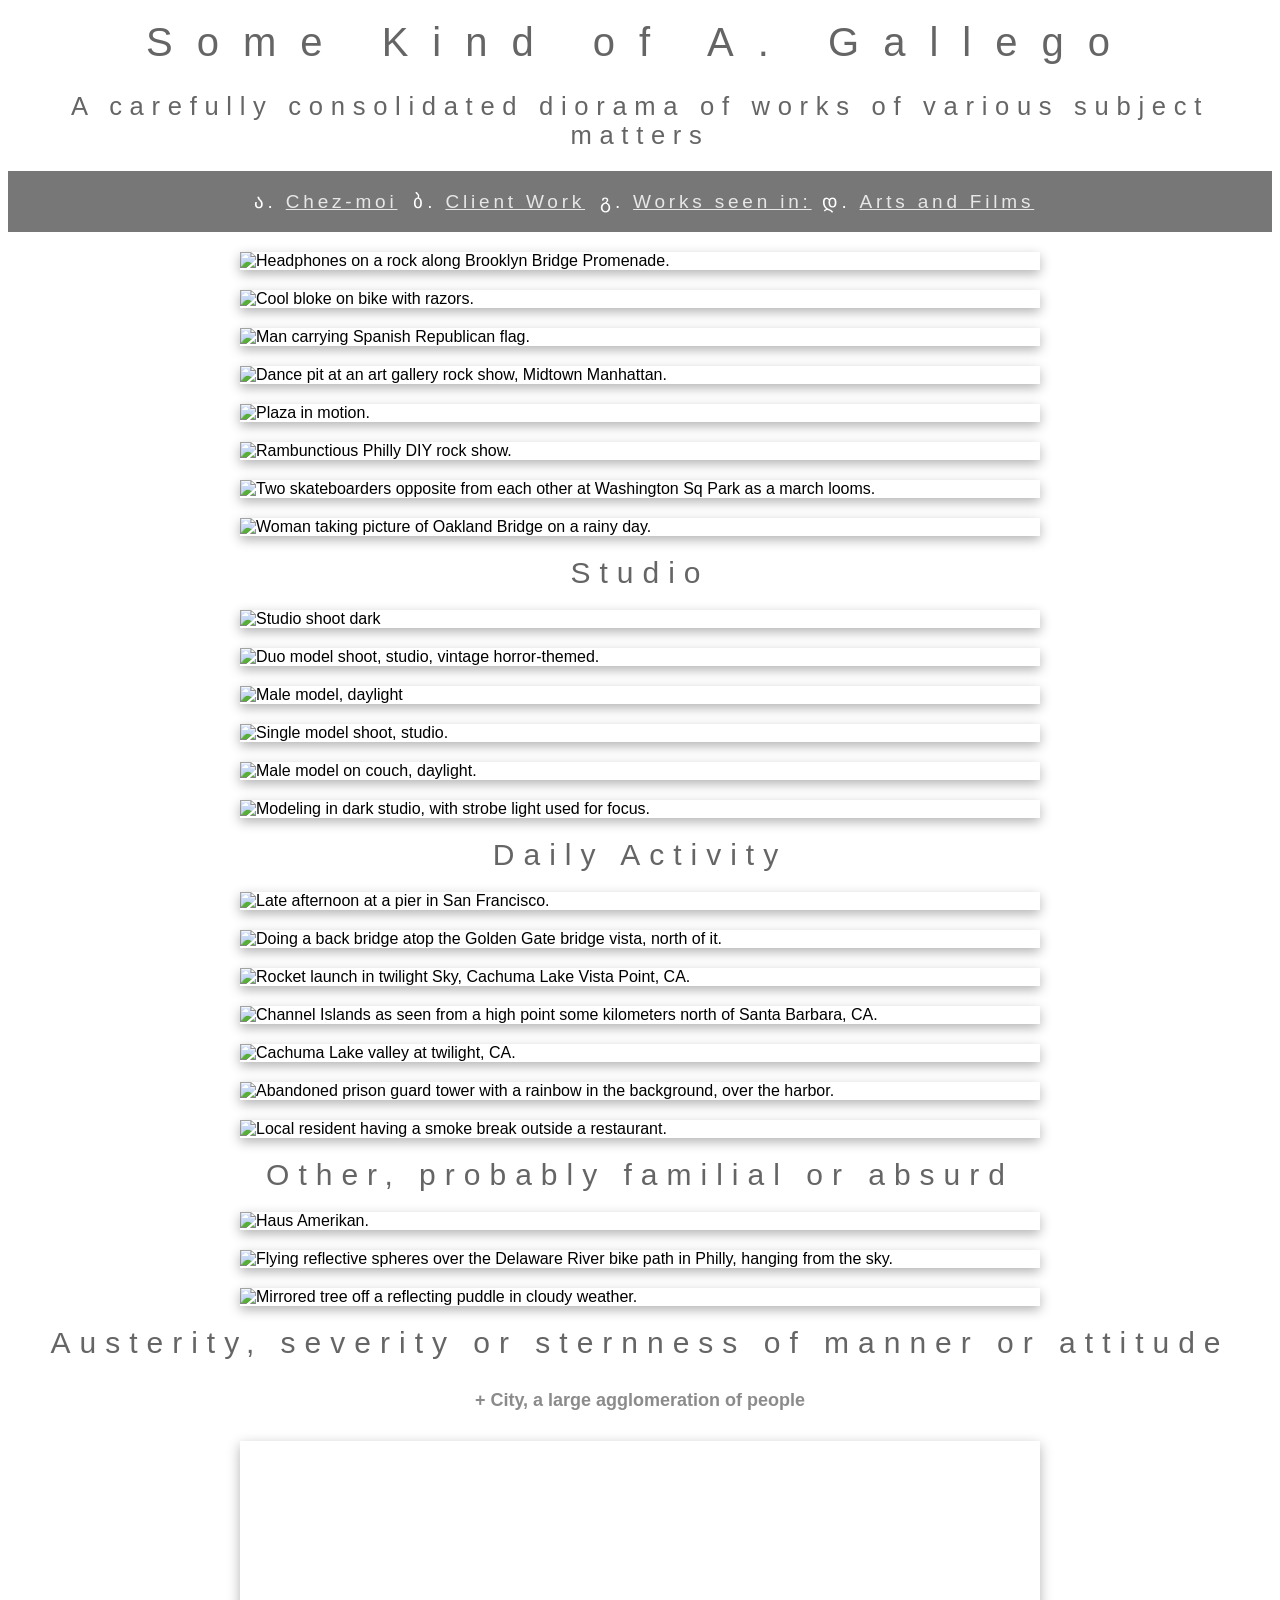
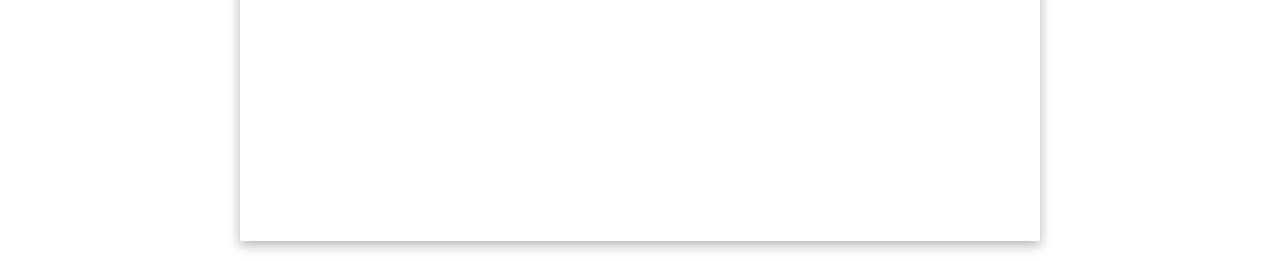
==== commit b2da8038: "Update index.html" ====
--- a/index.html
+++ b/index.html
@@ -95,7 +95,7 @@
     text-align: center;
     font-family: Arial, Helvetica, sans-serif;
     font-size: 18px;
-    color: lightgray;
+    color: black;
     opacity: 0.45;
   }
   video {
--- a/styles.css
+++ b/styles.css
@@ -1,6 +1,6 @@
 body {
     font-family: 'josefin sans', sans-serif;
-    background-color: black;
+    background-color: white;
 }
 
 .yuyu-regular {
@@ -288,7 +288,7 @@
     letter-spacing: 0.6em;
     font-size: 2.5rem;
     font-display: swap;
-    color:yellow;
+    color:black;
     border: none;
     opacity: 0.6;
     text-align: center;
@@ -302,7 +302,7 @@
     letter-spacing: 0.3em;
     font-size: 1.6rem;
     font-display: swap;
-    color:white;
+    color:black;
     opacity: 0.6;
     border: none;
     text-align: center;
@@ -316,7 +316,7 @@
     letter-spacing: 0.3em;
     font-size: 1.2rem;
     font-display: swap;
-    color:white;
+    color:black;
     opacity: 0.6;
     border: none;
     text-align: center;
